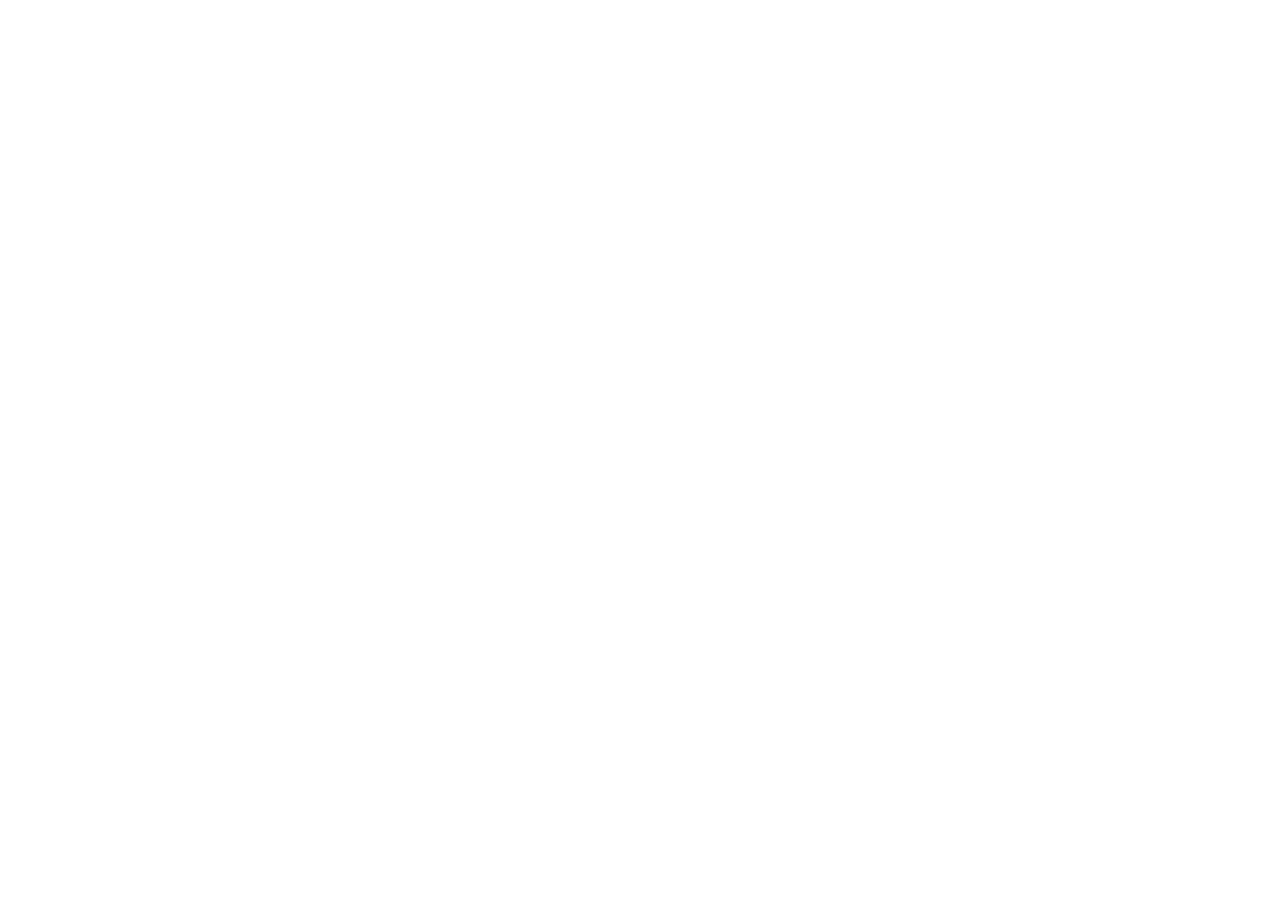
==== random number generator/index.html @ b33c2719 "initial commit, linked css & js" ====
<!DOCTYPE html>
<html lang="en">
  <head>
    <meta charset="UTF-8" />
    <meta name="viewport" content="width=device-width, initial-scale=1.0" />
    <link
      rel="icon"
      href="./assets/favicon/random numbers.jpeg"
      type="image/x-icon"
    />
    <link rel="stylesheet" href="./assets/css/style.css" />
    <title>Random Number Generator</title>
  </head>
  <body>
    
    <script src="./assets/js/script.js"></script>
  </body>
</html>
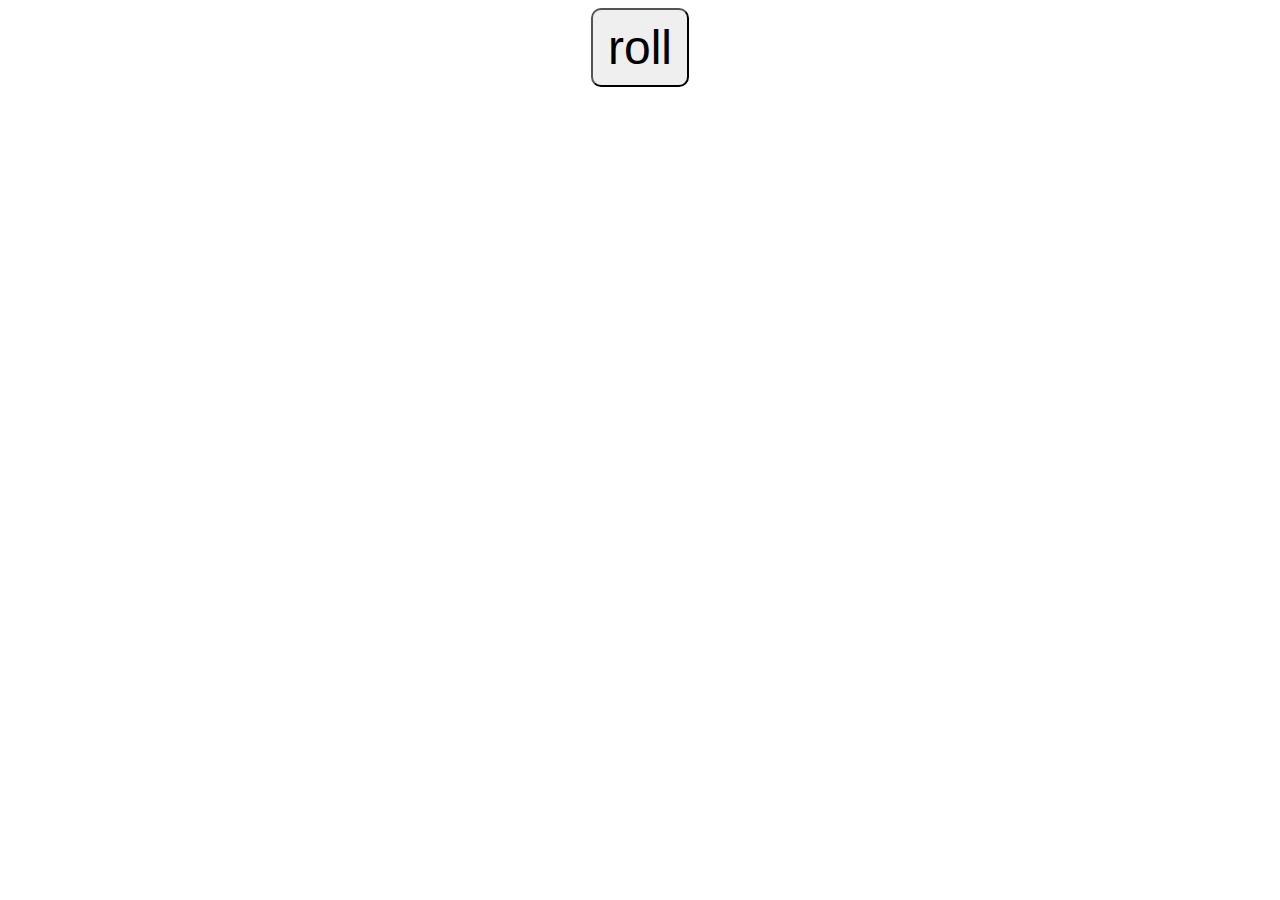
==== commit dbe5a7f7: "uploaded functionality for 1 dice randoms..." ====
--- a/random number generator/index.html
+++ b/random number generator/index.html
@@ -12,7 +12,9 @@
     <title>Random Number Generator</title>
   </head>
   <body>
-    
+    <button id="myButton">roll</button>
+    <br>
+    <label for="" id="myLabel"></label>
     <script src="./assets/js/script.js"></script>
   </body>
 </html>
--- a/random number generator/assets/css/style.css
+++ b/random number generator/assets/css/style.css
@@ -0,0 +1,14 @@
+body {
+  font-family: Cambria, Cochin, Georgia, Times, 'Times New Roman', serif;
+  text-align: center;
+}
+
+#myButton {
+  font-size: 3em;
+  padding: 10px 15px;
+  border-radius: 10px;
+}
+
+#myLabel {
+  font-size: 3em;
+}